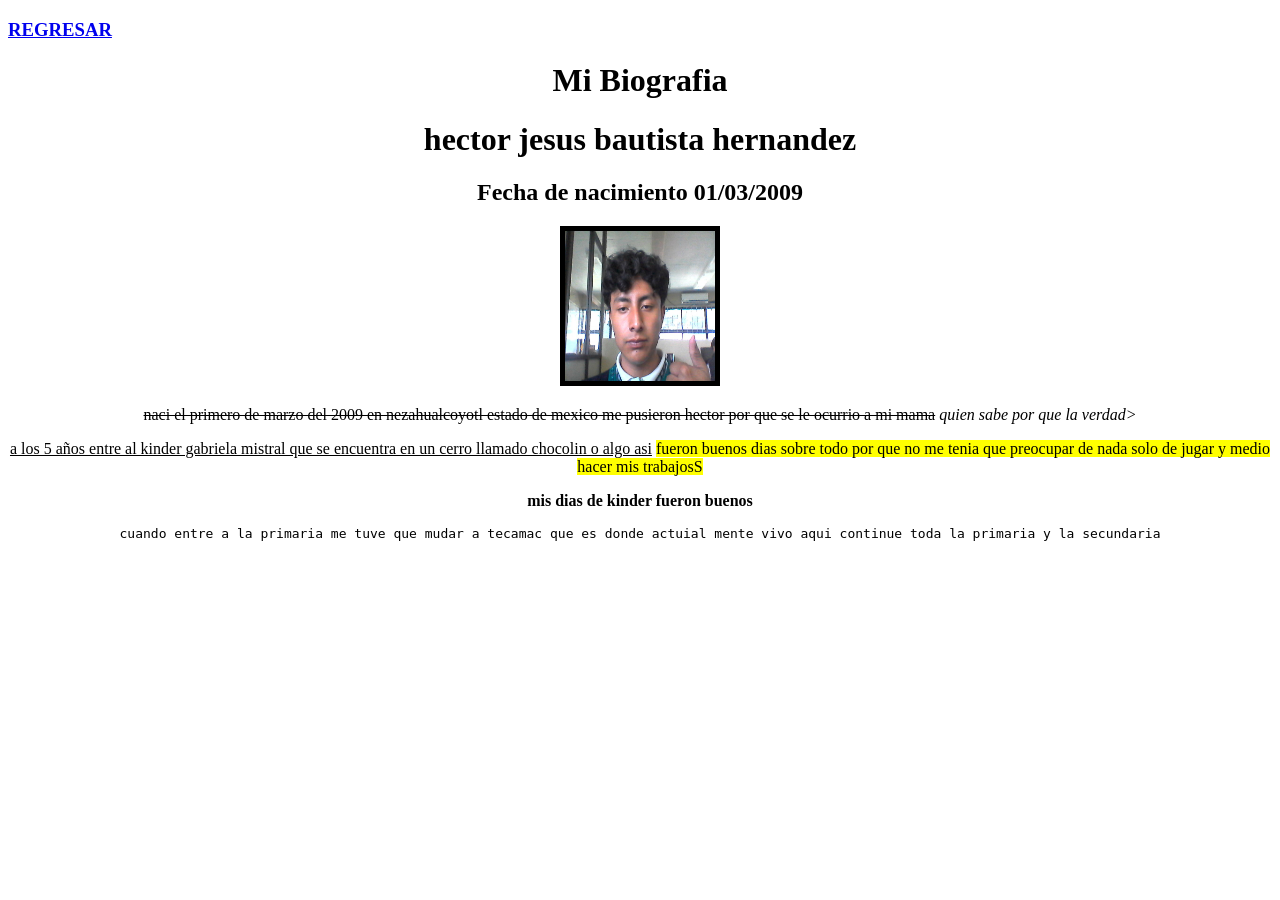
==== biografia.html @ a226ebae "Examen" ====
<!DOCTYPE html>
<html lang="en">
<head>
    <meta charset="UTF-8">
    <meta name="viewport" content="width=device-width, initial-scale=1.0">
    <title>Document</title>
    <h3><a href="index.html">REGRESAR</a></h3>
</head>
<body>
    <center>
        <h1>Mi Biografia</h1>
        <h1>hector jesus bautista hernandez</h1>
        <h2>Fecha de nacimiento 01/03/2009</h2>
        <img src="img/fotito.jpg" alt="TIM BERNES LEE" width="150" height="150" loading="lazy" border="5px">
        <p><s>naci el primero de marzo del 2009 en nezahualcoyotl estado de mexico me pusieron hector por que se le ocurrio a mi mama</s> <i>quien sabe por que la verdad></i></p>
        <p><u>a los 5 años entre al kinder gabriela mistral que se encuentra en un cerro llamado chocolin o algo asi</u> <mark>fueron buenos dias sobre todo por que no me tenia que preocupar de nada solo de jugar y medio hacer mis trabajosS</mark></p>
        <p><b>mis dias de kinder fueron buenos</b> <pre>cuando entre a la primaria me tuve que mudar a tecamac que es donde actuial mente vivo aqui continue toda la primaria y la secundaria</pre></p>
    </center >
    
</body>
</html>
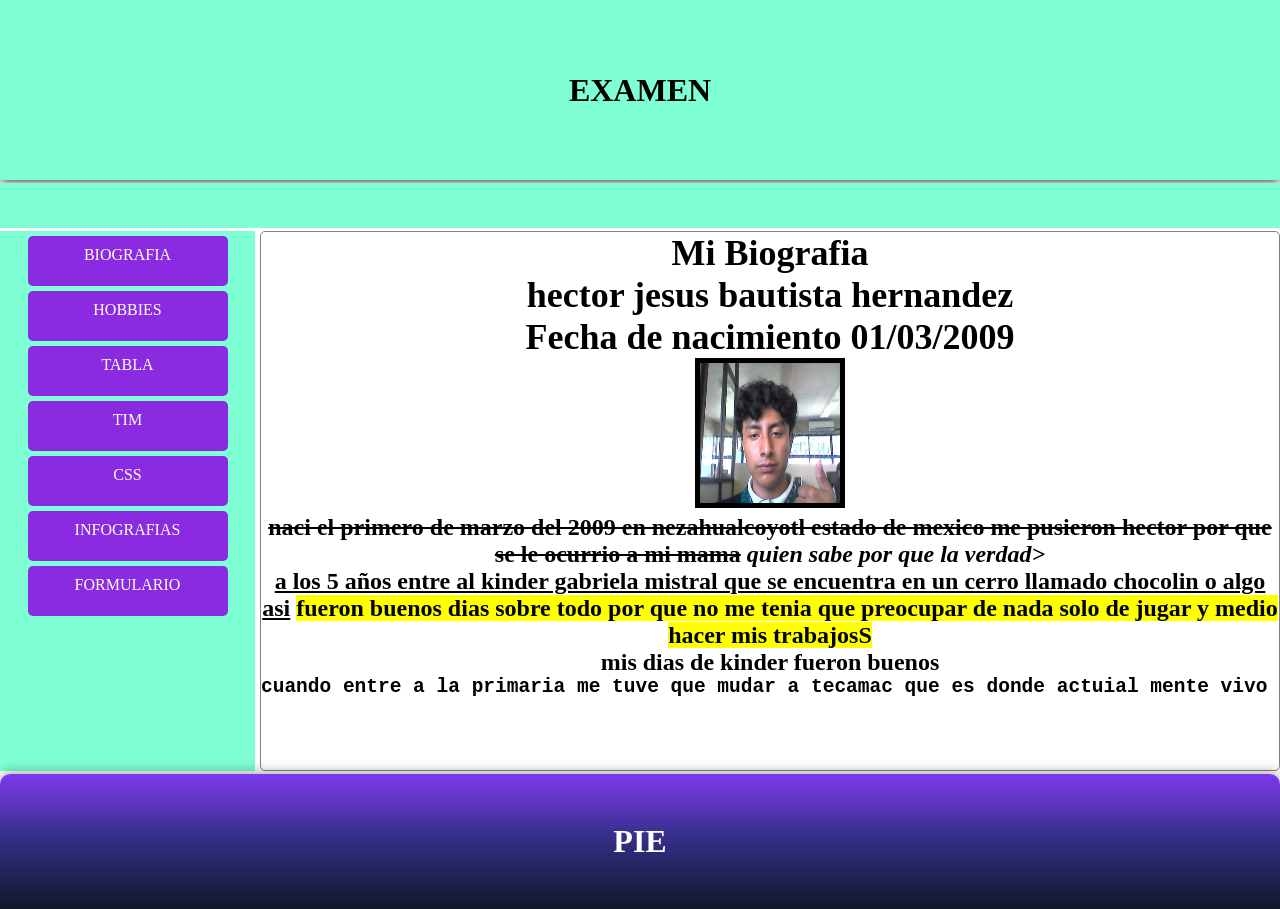
==== commit 47f75316: "charbel es gay" ====
--- a/biografia.html
+++ b/biografia.html
@@ -4,10 +4,24 @@
     <meta charset="UTF-8">
     <meta name="viewport" content="width=device-width, initial-scale=1.0">
     <title>Document</title>
-    <h3><a href="index.html">REGRESAR</a></h3>
+    <link rel="stylesheet" href="css/maqueta.css">
 </head>
 <body>
-    <center>
+     <header>
+        <h1>EXAMEN </h1>
+    </header>
+    <nav></nav>
+    <main>
+        <aside>
+            <a id="boton" href="biografia.html">BIOGRAFIA</a>
+            <a id="boton" href="hobbies.html">HOBBIES</a>
+            <a id="boton" href="tablas.html">TABLA</a>
+            <a id="boton" href="tim.html">TIM</a>
+            <a id="boton" href="css.html">CSS</a>
+            <a id="boton" href="infografias.html">INFOGRAFIAS</a>
+            <a id="boton" href="formulario.html">FORMULARIO</a>
+        </aside>
+        <section> <h1> <center>
         <h1>Mi Biografia</h1>
         <h1>hector jesus bautista hernandez</h1>
         <h2>Fecha de nacimiento 01/03/2009</h2>
@@ -15,7 +29,9 @@
         <p><s>naci el primero de marzo del 2009 en nezahualcoyotl estado de mexico me pusieron hector por que se le ocurrio a mi mama</s> <i>quien sabe por que la verdad></i></p>
         <p><u>a los 5 años entre al kinder gabriela mistral que se encuentra en un cerro llamado chocolin o algo asi</u> <mark>fueron buenos dias sobre todo por que no me tenia que preocupar de nada solo de jugar y medio hacer mis trabajosS</mark></p>
         <p><b>mis dias de kinder fueron buenos</b> <pre>cuando entre a la primaria me tuve que mudar a tecamac que es donde actuial mente vivo aqui continue toda la primaria y la secundaria</pre></p>
-    </center >
+    </center ></h1></section>
+    </main>
+    <footer><h1>PIE </h1></footer>
     
 </body>
 </html>
--- a/css/maqueta.css
+++ b/css/maqueta.css
@@ -0,0 +1,75 @@
+* {
+    padding: 0;
+    margin: 0;
+    box-sizing: border-box;
+}
+
+body {
+    height: 100vh;
+    display: grid;
+    grid-template-columns: 1fr 4fr;
+    grid-template-rows: 20% 5% 60% 15%;
+    gap: 3px;
+    text-align: center;
+    overflow: hidden; 
+}
+
+header{
+    background-color: aquamarine;
+    grid-column:1/3;
+    grid-row:1/2;
+    box-shadow: 0px 0px 10px black;
+    display:flex;
+    justify-content:center;
+    align-items:center;
+}
+nav{
+    background-color: aquamarine;
+    grid-column:1/3;
+    grid-row:2/3;
+}
+main{
+    
+    grid-column:1/3;
+    grid-row:3/4;
+    display:grid;
+    grid-template-columns:1fr 4fr;
+    gap:5px;
+}
+aside{
+    background-color: aquamarine;
+
+}
+section{
+
+    border:1px solid gray;
+    border-radius:5px;
+    overflow-x: hidden;
+    overflow-y: auto;
+}
+footer {
+    grid-column: 1 / 3;
+    grid-row: 4 / 5;
+    background: linear-gradient(to bottom, #7c3aed, #312e81, #0f172a);
+    color: white;
+    border-radius: 10px 10px 0 0;
+    box-shadow: 0 -3px 12px rgba(0, 0, 0, 0.3);
+    display: flex;
+    justify-content: center;
+    align-items: center;
+    font-weight: bold;
+    padding: 10px;
+}
+
+
+#boton{
+    display:block;
+    width:200px;
+    height:50px;
+    margin:5px auto;
+    background:blueviolet;
+    color:white;
+    padding:10px;
+    border-radius:5px;
+    text-decoration:none;
+}
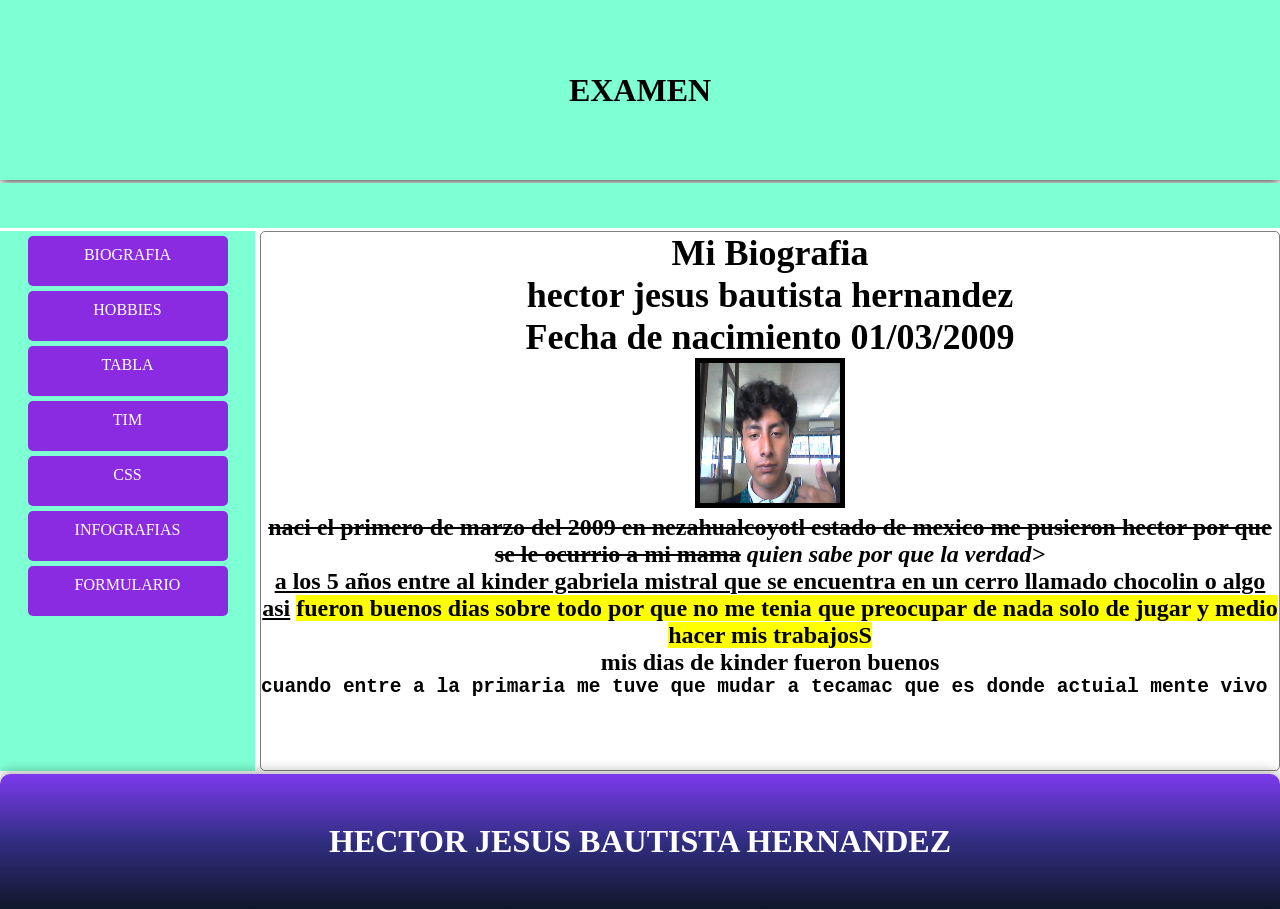
==== commit 6da5ebb8: "rey" ====
--- a/biografia.html
+++ b/biografia.html
@@ -31,7 +31,7 @@
         <p><b>mis dias de kinder fueron buenos</b> <pre>cuando entre a la primaria me tuve que mudar a tecamac que es donde actuial mente vivo aqui continue toda la primaria y la secundaria</pre></p>
     </center ></h1></section>
     </main>
-    <footer><h1>PIE </h1></footer>
+    <footer><h1>HECTOR JESUS BAUTISTA HERNANDEZ</h1></footer>
     
 </body>
 </html>
